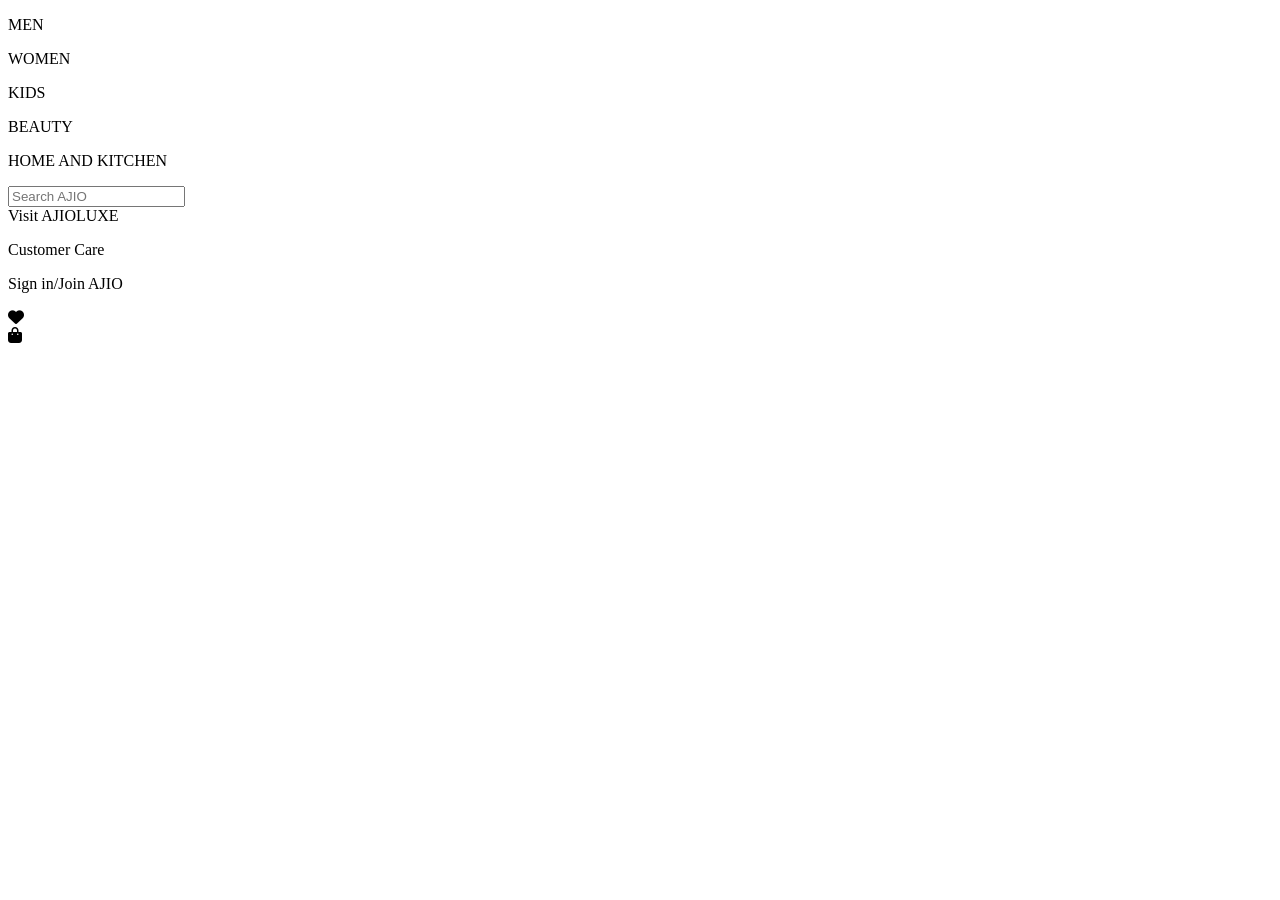
==== index.html @ 436ec691 "Rename ajio2.html to index.html" ====
<!DOCTYPE html>
<html lang="en">
<head>
  <meta charset="UTF-8">
  <meta name="viewport" content="width=device-width, initial-scale=1.0">
  <title>Ajio</title>
  <link rel="stylesheet" href="ajiostyle.css">
  <link rel="stylesheet" href="https://cdnjs.cloudflare.com/ajax/libs/font-awesome/6.5.1/css/all.min.css" integrity="sha512-DTOQO9RWCH3ppGqcWaEA1BIZOC6xxalwEsw9c2QQeAIftl+Vegovlnee1c9QX4TctnWMn13TZye+giMm8e2LwA==" crossorigin="anonymous" referrerpolicy="no-referrer" />
</head>
<body>
<header>
  <div class="navbar ">
    <div class="classlogo">
      <div class="logo border"></div>
    </div>
    <div class="navoptions">
      <span><p class="border">MEN</p>
       <p class="border">WOMEN</p>
       <p class="border">KIDS</p>
       <p class="border">BEAUTY</p>
       <p class="border">HOME AND KITCHEN</p></span>
    </div>
    
    <div class="navsearch">
      <input  class="inputt"placeholder="Search AJIO">
    
    </div>
    <div class="login ">
      <div class="luxe border"><a>Visit AJIOLUXE</a></div>
      <div class="care border"><p>Customer Care</p></div>
      <div class="signin border"><p> Sign in/Join AJIO</p></div>

    </div>
    <div class="heart border"><i class="fa-solid fa-heart"></i>
    <div class="bag border"><i class="fa-solid fa-bag-shopping"></i></div>
  </div>
  </div>
</header>
<div class="hero"></div>
<div class="hero2"></div>
<div class="hero3"></div>
<div class="del"></div>
<div class="spon"></div>
<div class="hero4"></div>
<div class="pay"></div>
<div class="hero5"></div>
<div class="hero6"></div>
<div class="hero7"></div>
<div class="shop">
  <div class="box1 box" style="background-image: url(https://assets.ajio.com/cms/AJIO/WEB/D-1.0-UHP-01032024-BESTSELLERS-Z8-womenswestern-starting249.jpg);"></div>
  <div class="box2 box" style="background-image: url(https://assets.ajio.com/cms/AJIO/WEB/D-1.0-UHP-01032024-BESTSELLERS-Z8-womensethnic-starting249.jpg);"></div>
  <div class="box3 box" style="background-image: url(https://assets.ajio.com/cms/AJIO/WEB/D-1.0-UHP-01032024-BESTSELLERS-Z8-footwear-upto70.jpg);"></div>
</div>
<div class="cares"></div>
</body>
</html>
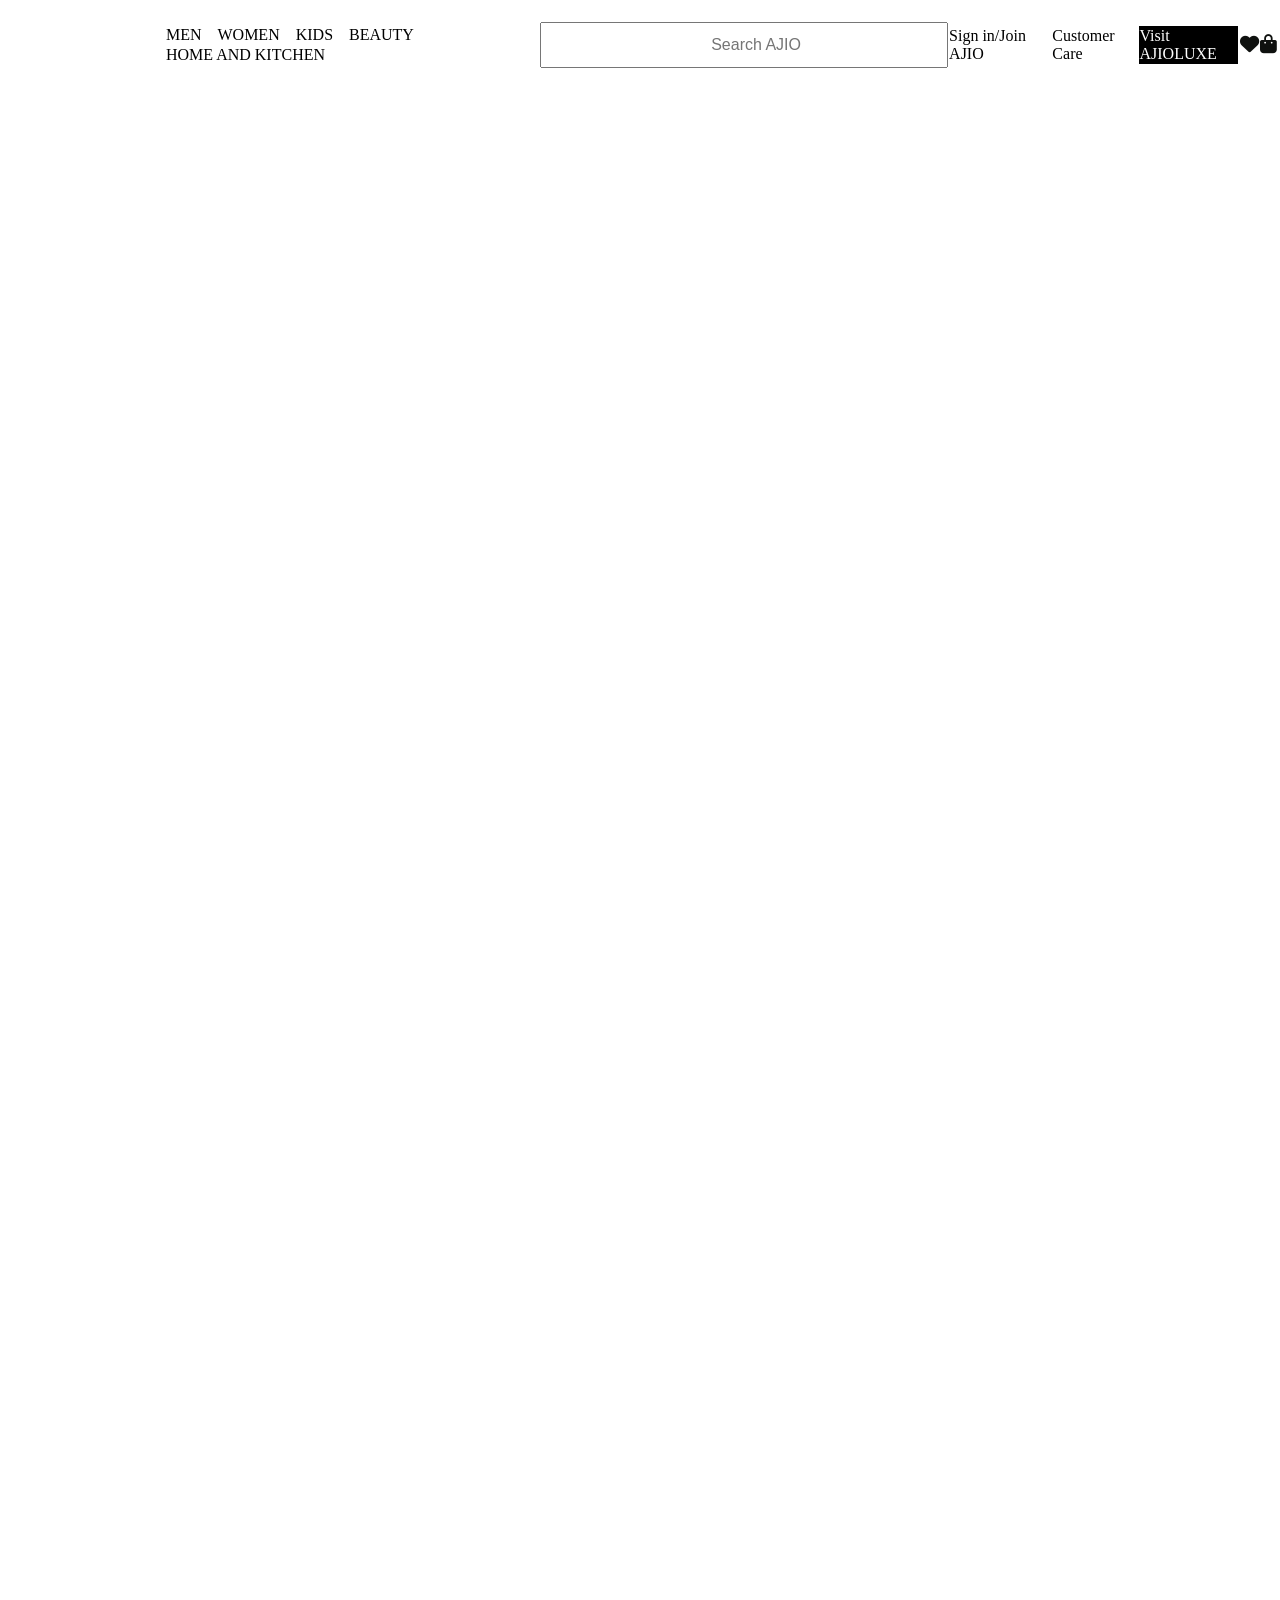
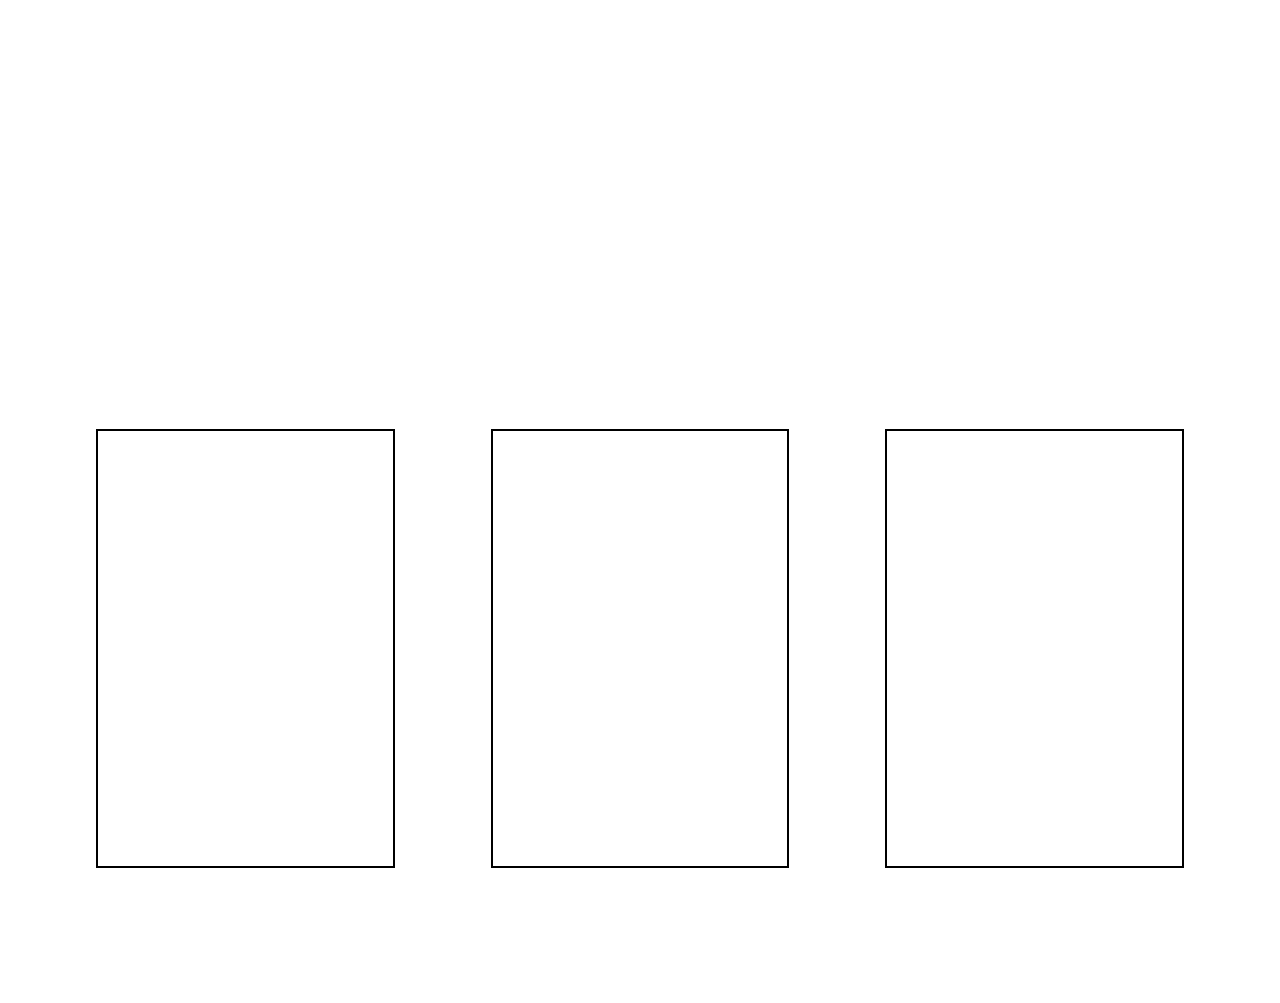
==== commit cd698e3d: "Update index.html" ====
--- a/index.html
+++ b/index.html
@@ -4,7 +4,7 @@
   <meta charset="UTF-8">
   <meta name="viewport" content="width=device-width, initial-scale=1.0">
   <title>Ajio</title>
-  <link rel="stylesheet" href="ajiostyle.css">
+  <link rel="stylesheet" href="ajio2.css">
   <link rel="stylesheet" href="https://cdnjs.cloudflare.com/ajax/libs/font-awesome/6.5.1/css/all.min.css" integrity="sha512-DTOQO9RWCH3ppGqcWaEA1BIZOC6xxalwEsw9c2QQeAIftl+Vegovlnee1c9QX4TctnWMn13TZye+giMm8e2LwA==" crossorigin="anonymous" referrerpolicy="no-referrer" />
 </head>
 <body>
--- a/ajio2.css
+++ b/ajio2.css
@@ -0,0 +1,580 @@
+*{
+    margin: 0px;
+    border: border-box;
+}
+.navbar{
+    height:90px;
+    background-color:white;
+    display: flex;
+    color: white;
+    display: flex;
+    align-items: center;
+    justify-content: space-evenly;  
+}
+.classlogo{
+    height: 90px;
+    width: 175px;
+}
+.logo{
+    height: 33px;
+    background-image:url("https://assets.ajio.com/static/img/Ajio-Logo.svg");
+   background-size: cover;
+    display: flex;
+    align-items: center;
+}
+.span{
+    margin-left: 5px;
+}
+.navoptions p{
+    color:black ;
+    display: inline-flex;
+    justify-content: space-evenly;
+    align-items: flex-end;
+    margin-left: 10px; 
+}
+.navsearch ::placeholder {
+    padding: 0px 20px 0px 12px ;
+    text-align: center;
+    width: 400px;
+    height: 40px;
+    border-radius: 4px;
+    font-size: medium; 
+}
+.heart{
+    width: 45px;
+    display: flex;
+    justify-content: center;
+    align-items: center;
+    font-size: 1.2rem;
+    border-bottom-right-radius: 4px;
+    border-top-right-radius: 4px;
+    color: #0f110f;
+}
+.login{
+    color: black;
+    display: inline-flex;
+    flex-direction: row-reverse;
+}
+*{
+    margin: 0px;
+    border: border-box;
+}
+.navbar{
+    height:90px;
+    background-color:white;
+    display: flex;
+    color: white;
+    display: flex;
+    align-items: center;
+    justify-content: space-evenly;  
+}
+.classlogo{
+    height: 90px;
+    width: 175px;
+}
+.logo{
+    height: 50px;
+    background-image:url("https://assets.ajio.com/static/img/Ajio-Logo.svg");
+    background-size: cover;
+    display: flex;
+    align-items: center;
+}
+.span{
+    margin-left: 5px;
+}
+.navoptions p{
+    color:black ;
+    display: inline-flex;
+    justify-content: space-evenly;
+    align-items: flex-end;
+    margin-left: 10px; 
+}
+.navsearch ::placeholder {
+    padding: 0px 20px 0px 12px ;
+    text-align: center;
+    width: 400px;
+    height: 40px;
+    border-radius: 4px;
+    font-size: medium; 
+}
+.heart{
+    width: 45px;
+    display: flex;
+    justify-content: center;
+    align-items: center;
+    font-size: 1.2rem;
+    border-bottom-right-radius: 4px;
+    border-top-right-radius: 4px;
+    color: #0f110f;
+}
+.login{
+    color: black;
+    display: inline-flex;
+    flex-direction: row-reverse;
+}
+.border{
+    border: 1px solid transparent;
+}
+.border:hover{
+    border: 2px solid black;
+}
+.luxe{
+    background-color: black;
+    color: white;
+}
+.inputt{
+    width: 400px;
+    height: 40px;
+}
+.hero{
+    height: 145px;
+    width:100% ;
+    background-image: url("https://assets.ajio.com/cms/AJIO/WEB/D-1.0-UHP-15032024-UrgencyStrip-72Hrsholispcl-lastfewhrs.gif");
+    background-size: cover;
+}
+@keyframes animie{
+    from{background-image: url("https://assets.ajio.com/cms/AJIO/WEB/15032024-1.0-UHP-D-AASS-Holispecial.jpg");}
+    to{background-image: url("https://assets.ajio.com/cms/AJIO/WEB/D-1.0-UHP-17032024-MainBannerDailyChanging-Z1-P6-MnS-Gas-min40.jpg");}
+    from{background-image:url("https://assets.ajio.com/cms/AJIO/WEB/D-1.0-UHP-17032024-MainBannerDailyChanging-Z1-P6-MnS-Gas-min40.jpg");}
+    to{
+        background-image: url(" https://assets.ajio.com/cms/AJIO/WEB/D-1.0-UHP-17032024-MainBannerDailyChanging-Z1-P2-dnmx-netplay-min60.jpg");
+    }   
+}
+*{
+    margin: 0px;
+    border: border-box;
+}
+.navbar{
+    height:90px;
+    background-color:white;
+    display: flex;
+    color: white;
+    display: flex;
+    align-items: center;
+    justify-content: space-evenly;  
+}
+.classlogo{
+    height: 90px;
+    width: 175px;
+}
+.logo{
+    height: 50px;
+    background-image:url("https://assets.ajio.com/static/img/Ajio-Logo.svg");
+    background-size: cover;
+    display: flex;
+    align-items: center;
+}
+.span{
+    margin-left: 5px;
+}
+.navoptions p{
+    color:black ;
+    display: inline-flex;
+    justify-content: space-evenly;
+    align-items: flex-end;
+    margin-left: 10px; 
+}
+.navsearch ::placeholder {
+    padding: 0px 20px 0px 12px ;
+    text-align: center;
+    width: 400px;
+    height: 40px;
+    border-radius: 4px;
+    font-size: medium; 
+}
+.heart{
+    width: 45px;
+    display: flex;
+    justify-content: center;
+    align-items: center;
+    font-size: 1.2rem;
+    border-bottom-right-radius: 4px;
+    border-top-right-radius: 4px;
+    color: #0f110f;
+}
+.login{
+    color: black;
+    display: inline-flex;
+    flex-direction: row-reverse;
+}
+.border{
+    border: 1px solid transparent;
+}
+.border:hover{
+    border: 2px solid black;
+}
+.luxe{
+    background-color: black;
+    color: white;
+}
+.inputt{
+    width: 400px;
+    height: 40px;
+}
+.hero{
+    height: 145px;
+    width:100% ;
+    background-image: url("https://assets.ajio.com/cms/AJIO/WEB/D-1.0-UHP-15032024-UrgencyStrip-72Hrsholispcl-lastfewhrs.gif");
+    background-size: cover;
+}
+@keyframes animie{
+    from{background-image: url("https://assets.ajio.com/cms/AJIO/WEB/15032024-1.0-UHP-D-AASS-Holispecial.jpg");}
+    to{background-image: url("https://assets.ajio.com/cms/AJIO/WEB/D-1.0-UHP-17032024-MainBannerDailyChanging-Z1-P6-MnS-Gas-min40.jpg");}
+    from{background-image:url("https://assets.ajio.com/cms/AJIO/WEB/D-1.0-UHP-17032024-MainBannerDailyChanging-Z1-P6-MnS-Gas-min40.jpg");}
+    to{
+        background-image: url(" https://assets.ajio.com/cms/AJIO/WEB/D-1.0-UHP-17032024-MainBannerDailyChanging-Z1-P2-dnmx-netplay-min60.jpg");
+    }   
+}
+.hero2{
+    height: 500px;
+    width: 100%;
+    background-image: url("https://assets.ajio.com/cms/AJIO/WEB/15032024-1.0-UHP-D-AASS-Holispecial.jpg");
+    background-size: cover;
+    animation: animie 5s linear 2s infinite normal;
+}
+@keyframes animie2{
+    from{
+        background-image: url("https://assets.ajio.com/cms/AJIO/WEB/BOB-1440x128.jpg");
+    }
+    to{
+        background-image: url("https://assets.ajio.com/cms/AJIO/WEB/1440x128r.jpg ");
+    }
+}
+.hero3{
+ height: 150px;
+ width: 100%;
+ background-image: url("https://assets.ajio.com/cms/AJIO/WEB/BOB-1440x128.jpg ");
+ background-size: cover;
+ animation: animie2 5s linear 2s infinite normal;
+}
+.del{
+height: 97px;
+ width: 100%;
+ background-image:url(" https://assets.ajio.com/cms/AJIO/WEB/D-1.0-UHP-01022024-FREEDEL-above799.jpg");
+ background-size: cover;
+}
+*{
+    margin: 0px;
+    border: border-box;
+}
+.navbar{
+    height:90px;
+    background-color:white;
+    display: flex;
+    color: white;
+    display: flex;
+    align-items: center;
+    justify-content: space-evenly;  
+}
+.classlogo{
+    height: 90px;
+    width: 175px;
+}
+.logo{
+    height: 50px;
+    background-image:url("https://assets.ajio.com/static/img/Ajio-Logo.svg");
+    background-size: cover;
+    display: flex;
+    align-items: center;
+}
+.span{
+    margin-left: 5px;
+}
+.navoptions p{
+    color:black ;
+    display: inline-flex;
+    justify-content: space-evenly;
+    align-items: flex-end;
+    margin-left: 10px; 
+}
+.navsearch ::placeholder {
+    padding: 0px 20px 0px 12px ;
+    text-align: center;
+    width: 400px;
+    height: 40px;
+    border-radius: 4px;
+    font-size: medium; 
+}
+.heart{
+    width: 45px;
+    display: flex;
+    justify-content: center;
+    align-items: center;
+    font-size: 1.2rem;
+    border-bottom-right-radius: 4px;
+    border-top-right-radius: 4px;
+    color: #0f110f;
+}
+.login{
+    color: black;
+    display: inline-flex;
+    flex-direction: row-reverse;
+}
+.border{
+    border: 1px solid transparent;
+}
+.border:hover{
+    border: 2px solid black;
+}
+.luxe{
+    background-color: black;
+    color: white;
+}
+.inputt{
+    width: 400px;
+    height: 40px;
+}
+.hero{
+    height: 145px;
+    width:100% ;
+    background-image: url("https://assets.ajio.com/cms/AJIO/WEB/D-1.0-UHP-15032024-UrgencyStrip-72Hrsholispcl-lastfewhrs.gif");
+    background-size: cover;
+}
+@keyframes animie{
+    from{background-image: url("https://assets.ajio.com/cms/AJIO/WEB/15032024-1.0-UHP-D-AASS-Holispecial.jpg");}
+    to{background-image: url("https://assets.ajio.com/cms/AJIO/WEB/D-1.0-UHP-17032024-MainBannerDailyChanging-Z1-P6-MnS-Gas-min40.jpg");}
+    from{background-image:url("https://assets.ajio.com/cms/AJIO/WEB/D-1.0-UHP-17032024-MainBannerDailyChanging-Z1-P6-MnS-Gas-min40.jpg");}
+    to{
+        background-image: url(" https://assets.ajio.com/cms/AJIO/WEB/D-1.0-UHP-17032024-MainBannerDailyChanging-Z1-P2-dnmx-netplay-min60.jpg");
+    }   
+}
+.hero2{
+    height: 500px;
+    width: 100%;
+    background-image: url("https://assets.ajio.com/cms/AJIO/WEB/15032024-1.0-UHP-D-AASS-Holispecial.jpg");
+    background-size: cover;
+    animation: animie 5s linear 2s infinite normal;
+}
+@keyframes animie2{
+    from{
+        background-image: url("https://assets.ajio.com/cms/AJIO/WEB/BOB-1440x128.jpg");
+    }
+    to{
+        background-image: url("https://assets.ajio.com/cms/AJIO/WEB/1440x128r.jpg ");
+    }
+}
+.hero3{
+ height: 150px;
+ width: 100%;
+ background-image: url("https://assets.ajio.com/cms/AJIO/WEB/BOB-1440x128.jpg ");
+ background-size: cover;
+ animation: animie2 5s linear 2s infinite normal;
+}
+.del{
+height: 97px;
+ width: 100%;
+ background-image:url(" https://assets.ajio.com/cms/AJIO/WEB/D-1.0-UHP-01022024-FREEDEL-above799.jpg");
+ background-size: cover;
+}
+.spon{
+    height: 97px;
+    width: 100%;
+    background-image: url("https://assets.ajio.com/cms/AJIO/WEB/D-1.0-UHP-01032024-SponsorCarouselbanner-Header.jpg");
+    background-size: cover;
+}
+.hero4{
+    height: 500px;
+    width: 100%;
+    background-image: url("https://assets.ajio.com/cms/AJIO/WEB/D-1.0-UHP-02032024-SPONSORBANNERCAROUSEL-Z2-superdry-min50.jpg");
+    background-size: cover;
+}
+@keyframes animie3{
+from{background-image: url("https://assets.ajio.com/cms/AJIO/WEB/1440X128%20(1)111.png");}
+to{background-image:url(" https://assets.ajio.com/cms/AJIO/WEB/d-1.0-UHP-07122023-BANKOFFERS-relianceone.jpg");}
+}
+.pay{
+    height: 150px;
+ width: 100%;
+    background-image: url("https://assets.ajio.com/cms/AJIO/WEB/1440X128%20(1)111.png");
+    background-size: cover;
+    animation: animie3 5s linear 2s infinite normal;
+}
+.hero5{
+    height: 90px;
+ width: 100%;
+    background-image: url("https://assets.ajio.com/cms/AJIO/WEB/D-1.0-UHP-01032024-TopBannerMZ-Z2-Header.jpg");
+    background-size: cover;
+}
+*{
+    margin: 0px;
+    border: border-box;
+}
+.navbar{
+    height:90px;
+    background-color:white;
+    display: flex;
+    color: white;
+    display: flex;
+    align-items: center;
+    justify-content: space-evenly;  
+}
+.classlogo{
+    height: 90px;
+    width: 175px;
+}
+.logo{
+    height: 50px;
+    background-image:url("https://assets.ajio.com/static/img/Ajio-Logo.svg");
+    background-size: cover;
+    display: flex;
+    align-items: center;
+}
+.span{
+    margin-left: 5px;
+}
+.navoptions p{
+    color:black ;
+    display: inline-flex;
+    justify-content: space-evenly;
+    align-items: flex-end;
+    margin-left: 10px; 
+}
+.navsearch ::placeholder {
+    padding: 0px 20px 0px 12px ;
+    text-align: center;
+    width: 400px;
+    height: 40px;
+    border-radius: 4px;
+    font-size: medium; 
+}
+.heart{
+    width: 45px;
+    display: flex;
+    justify-content: center;
+    align-items: center;
+    font-size: 1.2rem;
+    border-bottom-right-radius: 4px;
+    border-top-right-radius: 4px;
+    color: #0f110f;
+}
+.login{
+    color: black;
+    display: inline-flex;
+    flex-direction: row-reverse;
+}
+.border{
+    border: 1px solid transparent;
+}
+.border:hover{
+    border: 2px solid black;
+}
+.luxe{
+    background-color: black;
+    color: white;
+}
+.inputt{
+    width: 400px;
+    height: 40px;
+}
+.hero{
+    height: 145px;
+    width:100% ;
+    background-image: url("https://assets.ajio.com/cms/AJIO/WEB/D-1.0-UHP-15032024-UrgencyStrip-72Hrsholispcl-lastfewhrs.gif");
+    background-size: cover;
+}
+@keyframes animie{
+    from{background-image: url("https://assets.ajio.com/cms/AJIO/WEB/15032024-1.0-UHP-D-AASS-Holispecial.jpg");}
+    to{background-image: url("https://assets.ajio.com/cms/AJIO/WEB/D-1.0-UHP-17032024-MainBannerDailyChanging-Z1-P6-MnS-Gas-min40.jpg");}
+    from{background-image:url("https://assets.ajio.com/cms/AJIO/WEB/D-1.0-UHP-17032024-MainBannerDailyChanging-Z1-P6-MnS-Gas-min40.jpg");}
+    to{
+        background-image: url(" https://assets.ajio.com/cms/AJIO/WEB/D-1.0-UHP-17032024-MainBannerDailyChanging-Z1-P2-dnmx-netplay-min60.jpg");
+    }   
+}
+.hero2{
+    height: 500px;
+    width: 100%;
+    background-image: url("https://assets.ajio.com/cms/AJIO/WEB/15032024-1.0-UHP-D-AASS-Holispecial.jpg");
+    background-size: cover;
+    animation: animie 5s linear 2s infinite normal;
+}
+@keyframes animie2{
+    from{
+        background-image: url("https://assets.ajio.com/cms/AJIO/WEB/BOB-1440x128.jpg");
+    }
+    to{
+        background-image: url("https://assets.ajio.com/cms/AJIO/WEB/1440x128r.jpg ");
+    }
+}
+.hero3{
+ height: 150px;
+ width: 100%;
+ background-image: url("https://assets.ajio.com/cms/AJIO/WEB/BOB-1440x128.jpg ");
+ background-size: cover;
+ animation: animie2 5s linear 2s infinite normal;
+}
+.del{
+height: 97px;
+ width: 100%;
+ background-image:url(" https://assets.ajio.com/cms/AJIO/WEB/D-1.0-UHP-01022024-FREEDEL-above799.jpg");
+ background-size: cover;
+}
+.spon{
+    height: 97px;
+    width: 100%;
+    background-image: url("https://assets.ajio.com/cms/AJIO/WEB/D-1.0-UHP-01032024-SponsorCarouselbanner-Header.jpg");
+    background-size: cover;
+}
+.hero4{
+    height: 500px;
+    width: 100%;
+    background-image: url("https://assets.ajio.com/cms/AJIO/WEB/D-1.0-UHP-02032024-SPONSORBANNERCAROUSEL-Z2-superdry-min50.jpg");
+    background-size: cover;
+}
+@keyframes animie3{
+from{background-image: url("https://assets.ajio.com/cms/AJIO/WEB/1440X128%20(1)111.png");}
+to{background-image:url(" https://assets.ajio.com/cms/AJIO/WEB/d-1.0-UHP-07122023-BANKOFFERS-relianceone.jpg");}
+}
+.pay{
+    height: 150px;
+ width: 100%;
+    background-image: url("https://assets.ajio.com/cms/AJIO/WEB/1440X128%20(1)111.png");
+    background-size: cover;
+    animation: animie3 5s linear 2s infinite normal;
+}
+.hero5{
+    height: 90px;
+ width: 100%;
+    background-image: url("https://assets.ajio.com/cms/AJIO/WEB/D-1.0-UHP-01032024-TopBannerMZ-Z2-Header.jpg");
+    background-size: cover;
+}
+.hero6{
+    margin-top: 5px;
+    height: 90px;
+ width: 100%;
+ background-image: url("https://assets.ajio.com/cms/AJIO/WEB/D-1.0-UHP-01032024-dailybannerbu-Z8-header.jpg");
+    background-size: cover;
+}
+.hero7{
+    margin-top: 5px;
+    height: 110px;
+    width: 100%;
+    background-image: url("https://assets.ajio.com/cms/AJIO/WEB/D-1.0-UHP-01032024-BESTSELLERS-Z8-header.jpg");
+    background-size: cover;
+}
+.shop{
+    display: flex;
+    flex-wrap: wrap;
+    justify-content: space-evenly;
+}
+.box{
+    border: 2px solid black;
+    height: 400px;
+    width: 23%;   
+    padding: 20px 0px 15px;   
+}
+.box1{
+    background-size: cover;
+}
+.box2{
+    background-size: cover;
+}
+.box3{
+    background-size: cover;
+}
+.cares{
+    margin-top: 5px;
+    height: 130px;
+ width: 100%;
+    background-image: url("https://assets.ajio.com/cms/AJIO/WEB/08032022-D-unisex-ajiocares-strip11.jpg");
+    background-size: cover;
+}
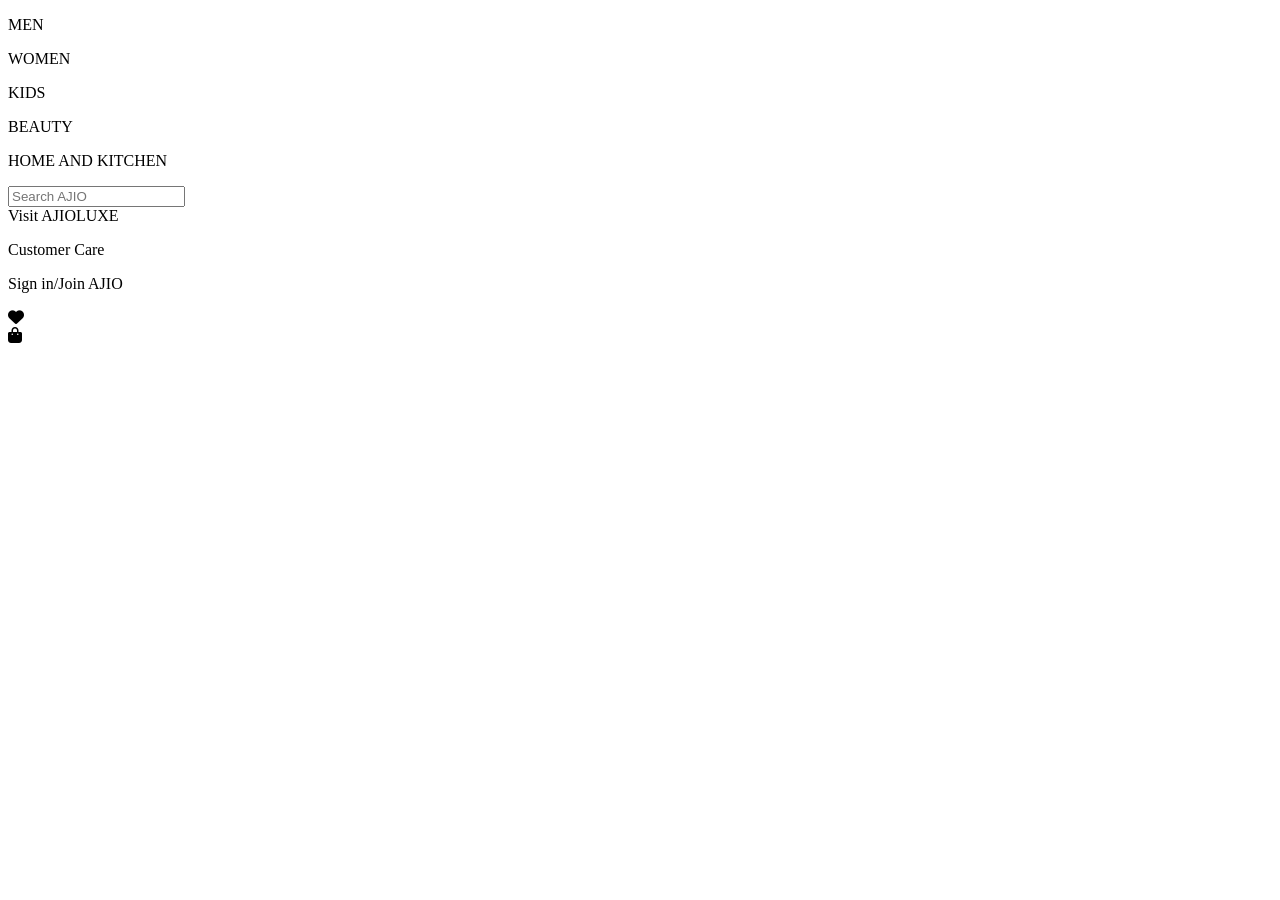
==== commit c137155c: "Update index.html" ====
--- a/index.html
+++ b/index.html
@@ -4,7 +4,7 @@
   <meta charset="UTF-8">
   <meta name="viewport" content="width=device-width, initial-scale=1.0">
   <title>Ajio</title>
-  <link rel="stylesheet" href="ajio2.css">
+  <link rel="stylesheet" href="/Ajioclone/ajio2.css">
   <link rel="stylesheet" href="https://cdnjs.cloudflare.com/ajax/libs/font-awesome/6.5.1/css/all.min.css" integrity="sha512-DTOQO9RWCH3ppGqcWaEA1BIZOC6xxalwEsw9c2QQeAIftl+Vegovlnee1c9QX4TctnWMn13TZye+giMm8e2LwA==" crossorigin="anonymous" referrerpolicy="no-referrer" />
 </head>
 <body>
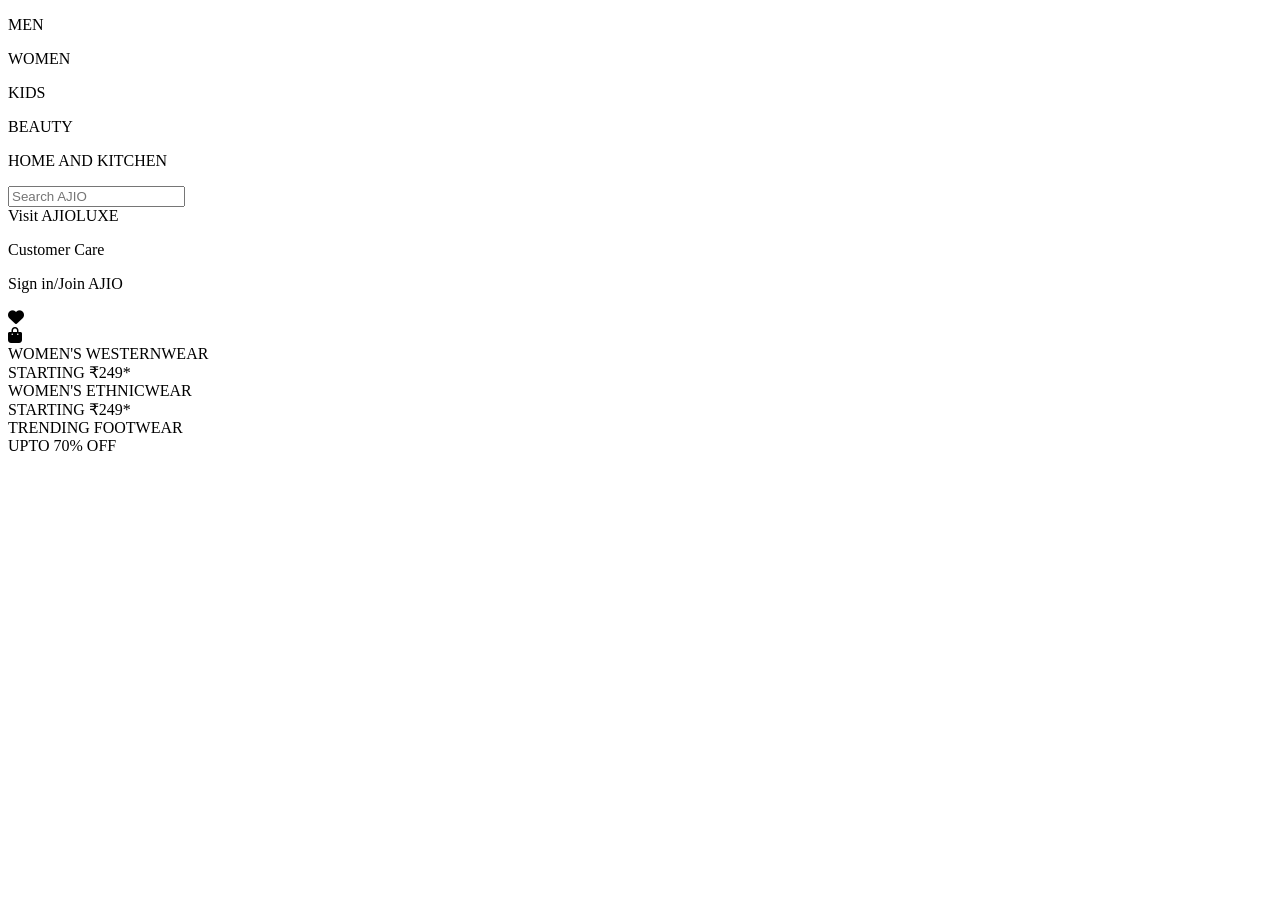
==== commit afece889: "Update index.html" ====
--- a/index.html
+++ b/index.html
@@ -47,10 +47,20 @@
 <div class="hero6"></div>
 <div class="hero7"></div>
 <div class="shop">
-  <div class="box1 box" style="background-image: url(https://assets.ajio.com/cms/AJIO/WEB/D-1.0-UHP-01032024-BESTSELLERS-Z8-womenswestern-starting249.jpg);"></div>
-  <div class="box2 box" style="background-image: url(https://assets.ajio.com/cms/AJIO/WEB/D-1.0-UHP-01032024-BESTSELLERS-Z8-womensethnic-starting249.jpg);"></div>
-  <div class="box3 box" style="background-image: url(https://assets.ajio.com/cms/AJIO/WEB/D-1.0-UHP-01032024-BESTSELLERS-Z8-footwear-upto70.jpg);"></div>
+  <div class="box1 box" style="background-image: url(https://assets.ajio.com/cms/AJIO/WEB/D-1.0-UHP-01032024-BESTSELLERS-Z8-womenswestern-starting249.jpg);">
+    <div class="card-text">WOMEN'S WESTERNWEAR</div>
+    <div class="price-text">STARTING ₹249*</div>
+  </div>
+  <div class="box2 box" style="background-image: url(https://assets.ajio.com/cms/AJIO/WEB/D-1.0-UHP-01032024-BESTSELLERS-Z8-womensethnic-starting249.jpg);">
+    <div class="card-text">WOMEN'S ETHNICWEAR</div>
+    <div class="price-text">STARTING ₹249*</div>
+  </div>
+  <div class="box3 box" style="background-image: url(https://assets.ajio.com/cms/AJIO/WEB/D-1.0-UHP-01032024-BESTSELLERS-Z8-footwear-upto70.jpg);">
+    <div class="card-text">TRENDING FOOTWEAR</div>
+    <div class="price-text">UPTO 70% OFF</div>
+  </div>
 </div>
+
 <div class="cares"></div>
 </body>
 </html>
